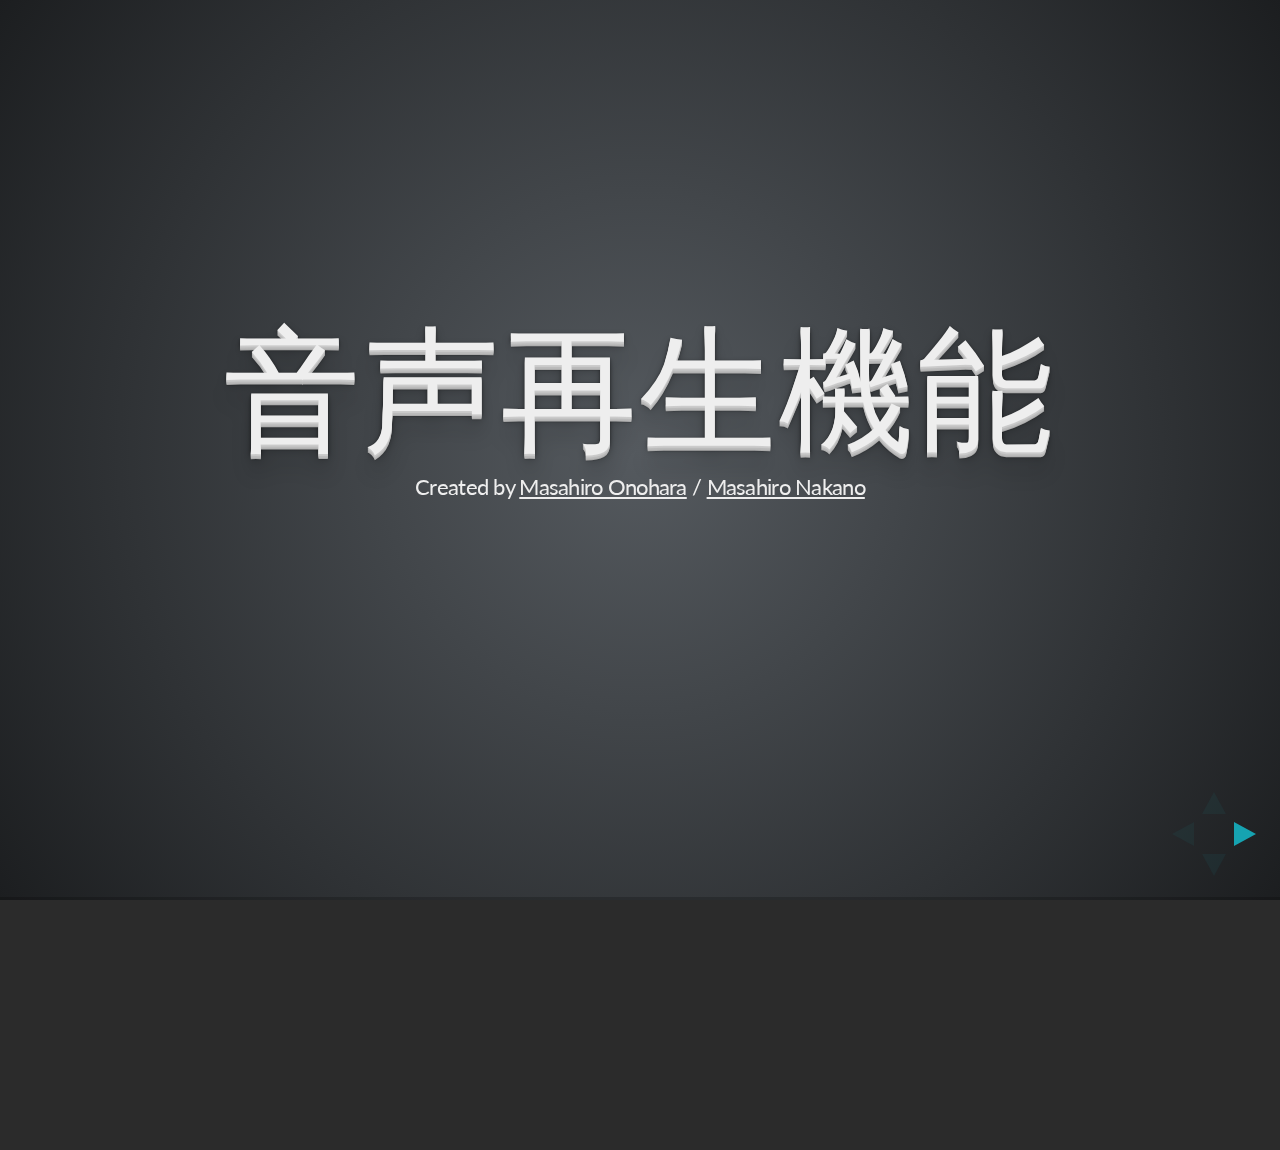
==== index2.html @ d39c1a57 "purezenn siryou" ====
<!doctype html>
<html lang="en">

  <head>
    <meta charset="utf-8">

    <title>hoge - The HTML Presentation Framework</title>

    <meta name="author" content="O&N">

    <meta name="apple-mobile-web-app-capable" content="yes" />
    <meta name="apple-mobile-web-app-status-bar-style" content="black-translucent" />

    <meta name="viewport" content="width=device-width, initial-scale=1.0, maximum-scale=1.0, user-scalable=no">

    <link rel="stylesheet" href="css/reveal.min.css" />
    <link rel="stylesheet" href="css/main.css" />
    <link rel="stylesheet" href="css/theme/default.css" id="theme" />

    <!-- For syntax highlighting -->
    <link rel="stylesheet" href="lib/css/zenburn.css" />

    <!-- If the query includes 'print-pdf', use the PDF print sheet -->
    <script>
      document.write( '<link rel="stylesheet" href="css/print/' + ( window.location.search.match( /print-pdf/gi ) ? 'pdf' : 'paper' ) + '.css" type="text/css" media="print">' );
    </script>

    <!--[if lt IE 9]>
    <script src="lib/js/html5shiv.js"></script>
    <![endif]-->
  </head>

  <body>

    <div class="reveal">

      <!-- slides -->

      <div class="slides">
        <!-- 01 -->
        <section>
          <h1>音声再生機能 </h1>
          <h3></h3>
          <p>
            <small>Created by <u>Masahiro Onohara</u> / <u>Masahiro Nakano</u></small>
          </p>
        </section>

	<section>
	  <h2>進行状況</h2>
	  <ul>
	    <li>すべての作業が終わった場合</li>
	    <li>音声録音機能、音声情報表示、他者との共有が出来ることになります</li>
	    <li>現在ここまで～～</li>
	  </ul>
	</section>

        <!-- 02 -->
        <section>
          <h2>音声を認識してWebに保存します</h2>
          <ul>
            <li></li>
            <li></li>
            <li></li>
          </ul>
        </section>

        <!-- 03 -->
        <section>
          <h1>操作はとても簡単</h1>
	  <ul>
	   <li>録音ボタンを押してマイクに言葉を言い続けるだけ</li>
	   <li>終わったら停止ボタンクリック</li>
	  </ul>
        </section>

        <!-- 04 -->
        <section>
          <h2>ブログでタイプするのも大変な人もできたりします</h2>
          <ul>
            <li>ブログ更新したいけど、時間ないし打つ時間も減らしたい時など</li>
            <li>たまにはそういう更新もいいんじゃないでしょうか</li>
          </ul>
          <p>
            <img src="css/images/shoei-flash.jpg-large" width="700" height="450" alt="昭栄が泣きながらjQueryをゴリゴリ弄る" />
          </p>
        </section>

        <!-- 05 -->
        <section>
          <h2>人とチャットする時</h2>
	   <ul>
	     <li>文章を突然声で送ったり</li>
	     <li>挨拶なんかも声で送ると面白そうです</li>
	   </ul>
        </section>
        

        <!-- 04 -->
        <section> 
          <h1>THE END</h1>
          <h2>ご清聴<br />ありがとうございました</h2>
          <p style="margin-top: -30px;">
            <img src="css/images/tatsuya-kawagoe.jpg" width="700" height="450" alt="世界の川越達也(ドヤァ)" />
          </p>
        </section>

      </div>

    </div>

    <script src="lib/js/head.min.js"></script>
    <script src="js/reveal.min.js"></script>

    <script>

      // Full list of configuration options available here:
      // https://github.com/hakimel/reveal.js#configuration
      Reveal.initialize({
        controls: true,
        progress: true,
        history: true,
        center: true,

        theme: Reveal.getQueryHash().theme, // available themes are in /css/theme
        transition: Reveal.getQueryHash().transition || 'default', // default/cube/page/concave/zoom/linear/fade/none

        // Optional libraries used to extend on reveal.js
        dependencies: [
          { src: 'lib/js/classList.js', condition: function() { return !document.body.classList; } },
          { src: 'plugin/markdown/marked.js', condition: function() { return !!document.querySelector( '[data-markdown]' ); } },
          { src: 'plugin/markdown/markdown.js', condition: function() { return !!document.querySelector( '[data-markdown]' ); } },
          { src: 'plugin/highlight/highlight.js', async: true, callback: function() { hljs.initHighlightingOnLoad(); } },
          { src: 'plugin/zoom-js/zoom.js', async: true, condition: function() { return !!document.body.classList; } },
          { src: 'plugin/notes/notes.js', async: true, condition: function() { return !!document.body.classList; } }
        ]
      });

    </script>

  </body>
</html>
---- css/main.css ----
@charset "utf-8";

body {
  line-height: 1.2em;
}
---- css/theme/default.css ----
@import url(https://fonts.googleapis.com/css?family=Lato:400,700,400italic,700italic);
/**
 * Default theme for reveal.js.
 *
 * Copyright (C) 2011-2012 Hakim El Hattab, http://hakim.se
 */
@font-face {
  font-family: 'League Gothic';
  src: url("../../lib/font/league_gothic-webfont.eot");
  src: url("../../lib/font/league_gothic-webfont.eot?#iefix") format("embedded-opentype"), url("../../lib/font/league_gothic-webfont.woff") format("woff"), url("../../lib/font/league_gothic-webfont.ttf") format("truetype"), url("../../lib/font/league_gothic-webfont.svg#LeagueGothicRegular") format("svg");
  font-weight: normal;
  font-style: normal; }

/*********************************************
 * GLOBAL STYLES
 *********************************************/
body {
  background: #1c1e20;
  background: -moz-radial-gradient(center, circle cover, #555a5f 0%, #1c1e20 100%);
  background: -webkit-gradient(radial, center center, 0px, center center, 100%, color-stop(0%, #555a5f), color-stop(100%, #1c1e20));
  background: -webkit-radial-gradient(center, circle cover, #555a5f 0%, #1c1e20 100%);
  background: -o-radial-gradient(center, circle cover, #555a5f 0%, #1c1e20 100%);
  background: -ms-radial-gradient(center, circle cover, #555a5f 0%, #1c1e20 100%);
  background: radial-gradient(center, circle cover, #555a5f 0%, #1c1e20 100%);
  background-color: #2b2b2b; }

.reveal {
  font-family: "Lato", sans-serif;
  font-size: 36px;
  font-weight: 200;
  letter-spacing: -0.02em;
  color: #eeeeee; }

::selection {
  color: white;
  background: #ff5e99;
  text-shadow: none; }

/*********************************************
 * HEADERS
 *********************************************/
.reveal h1,
.reveal h2,
.reveal h3,
.reveal h4,
.reveal h5,
.reveal h6 {
  margin: 0 0 20px 0;
  color: #eeeeee;
  font-family: "League Gothic", Impact, sans-serif;
  line-height: 0.9em;
  letter-spacing: 0.02em;
  text-transform: uppercase;
  text-shadow: 0px 0px 6px rgba(0, 0, 0, 0.2); }

.reveal h1 {
  text-shadow: 0 1px 0 #cccccc, 0 2px 0 #c9c9c9, 0 3px 0 #bbbbbb, 0 4px 0 #b9b9b9, 0 5px 0 #aaaaaa, 0 6px 1px rgba(0, 0, 0, 0.1), 0 0 5px rgba(0, 0, 0, 0.1), 0 1px 3px rgba(0, 0, 0, 0.3), 0 3px 5px rgba(0, 0, 0, 0.2), 0 5px 10px rgba(0, 0, 0, 0.25), 0 20px 20px rgba(0, 0, 0, 0.15); }

/*********************************************
 * LINKS
 *********************************************/
.reveal a:not(.image) {
  color: #13daec;
  text-decoration: none;
  -webkit-transition: color .15s ease;
  -moz-transition: color .15s ease;
  -ms-transition: color .15s ease;
  -o-transition: color .15s ease;
  transition: color .15s ease; }

.reveal a:not(.image):hover {
  color: #71e9f4;
  text-shadow: none;
  border: none; }

.reveal .roll span:after {
  color: #fff;
  background: #0d99a5; }

/*********************************************
 * IMAGES
 *********************************************/
.reveal section img {
  margin: 15px 0px;
  background: rgba(255, 255, 255, 0.12);
  border: 4px solid #eeeeee;
  box-shadow: 0 0 10px rgba(0, 0, 0, 0.15);
  -webkit-transition: all .2s linear;
  -moz-transition: all .2s linear;
  -ms-transition: all .2s linear;
  -o-transition: all .2s linear;
  transition: all .2s linear; }

.reveal a:hover img {
  background: rgba(255, 255, 255, 0.2);
  border-color: #13daec;
  box-shadow: 0 0 20px rgba(0, 0, 0, 0.55); }

/*********************************************
 * NAVIGATION CONTROLS
 *********************************************/
.reveal .controls div.navigate-left,
.reveal .controls div.navigate-left.enabled {
  border-right-color: #13daec; }

.reveal .controls div.navigate-right,
.reveal .controls div.navigate-right.enabled {
  border-left-color: #13daec; }

.reveal .controls div.navigate-up,
.reveal .controls div.navigate-up.enabled {
  border-bottom-color: #13daec; }

.reveal .controls div.navigate-down,
.reveal .controls div.navigate-down.enabled {
  border-top-color: #13daec; }

.reveal .controls div.navigate-left.enabled:hover {
  border-right-color: #71e9f4; }

.reveal .controls div.navigate-right.enabled:hover {
  border-left-color: #71e9f4; }

.reveal .controls div.navigate-up.enabled:hover {
  border-bottom-color: #71e9f4; }

.reveal .controls div.navigate-down.enabled:hover {
  border-top-color: #71e9f4; }

/*********************************************
 * PROGRESS BAR
 *********************************************/
.reveal .progress {
  background: rgba(0, 0, 0, 0.2); }

.reveal .progress span {
  background: #13daec;
  -webkit-transition: width 800ms cubic-bezier(0.26, 0.86, 0.44, 0.985);
  -moz-transition: width 800ms cubic-bezier(0.26, 0.86, 0.44, 0.985);
  -ms-transition: width 800ms cubic-bezier(0.26, 0.86, 0.44, 0.985);
  -o-transition: width 800ms cubic-bezier(0.26, 0.86, 0.44, 0.985);
  transition: width 800ms cubic-bezier(0.26, 0.86, 0.44, 0.985); }
---- lib/css/zenburn.css ----
/*

Zenburn style from voldmar.ru (c) Vladimir Epifanov <voldmar@voldmar.ru>
based on dark.css by Ivan Sagalaev

*/

pre code {
  display: block; padding: 0.5em;
  background: #3F3F3F;
  color: #DCDCDC;
}

pre .keyword,
pre .tag,
pre .css .class,
pre .css .id,
pre .lisp .title,
pre .nginx .title,
pre .request,
pre .status,
pre .clojure .attribute {
  color: #E3CEAB;
}

pre .django .template_tag,
pre .django .variable,
pre .django .filter .argument {
  color: #DCDCDC;
}

pre .number,
pre .date {
  color: #8CD0D3;
}

pre .dos .envvar,
pre .dos .stream,
pre .variable,
pre .apache .sqbracket {
  color: #EFDCBC;
}

pre .dos .flow,
pre .diff .change,
pre .python .exception,
pre .python .built_in,
pre .literal,
pre .tex .special {
  color: #EFEFAF;
}

pre .diff .chunk,
pre .subst {
  color: #8F8F8F;
}

pre .dos .keyword,
pre .python .decorator,
pre .title,
pre .haskell .type,
pre .diff .header,
pre .ruby .class .parent,
pre .apache .tag,
pre .nginx .built_in,
pre .tex .command,
pre .prompt {
    color: #efef8f;
}

pre .dos .winutils,
pre .ruby .symbol,
pre .ruby .symbol .string,
pre .ruby .string {
  color: #DCA3A3;
}

pre .diff .deletion,
pre .string,
pre .tag .value,
pre .preprocessor,
pre .built_in,
pre .sql .aggregate,
pre .javadoc,
pre .smalltalk .class,
pre .smalltalk .localvars,
pre .smalltalk .array,
pre .css .rules .value,
pre .attr_selector,
pre .pseudo,
pre .apache .cbracket,
pre .tex .formula {
  color: #CC9393;
}

pre .shebang,
pre .diff .addition,
pre .comment,
pre .java .annotation,
pre .template_comment,
pre .pi,
pre .doctype {
  color: #7F9F7F;
}

pre .coffeescript .javascript,
pre .javascript .xml,
pre .tex .formula,
pre .xml .javascript,
pre .xml .vbscript,
pre .xml .css,
pre .xml .cdata {
  opacity: 0.5;
}
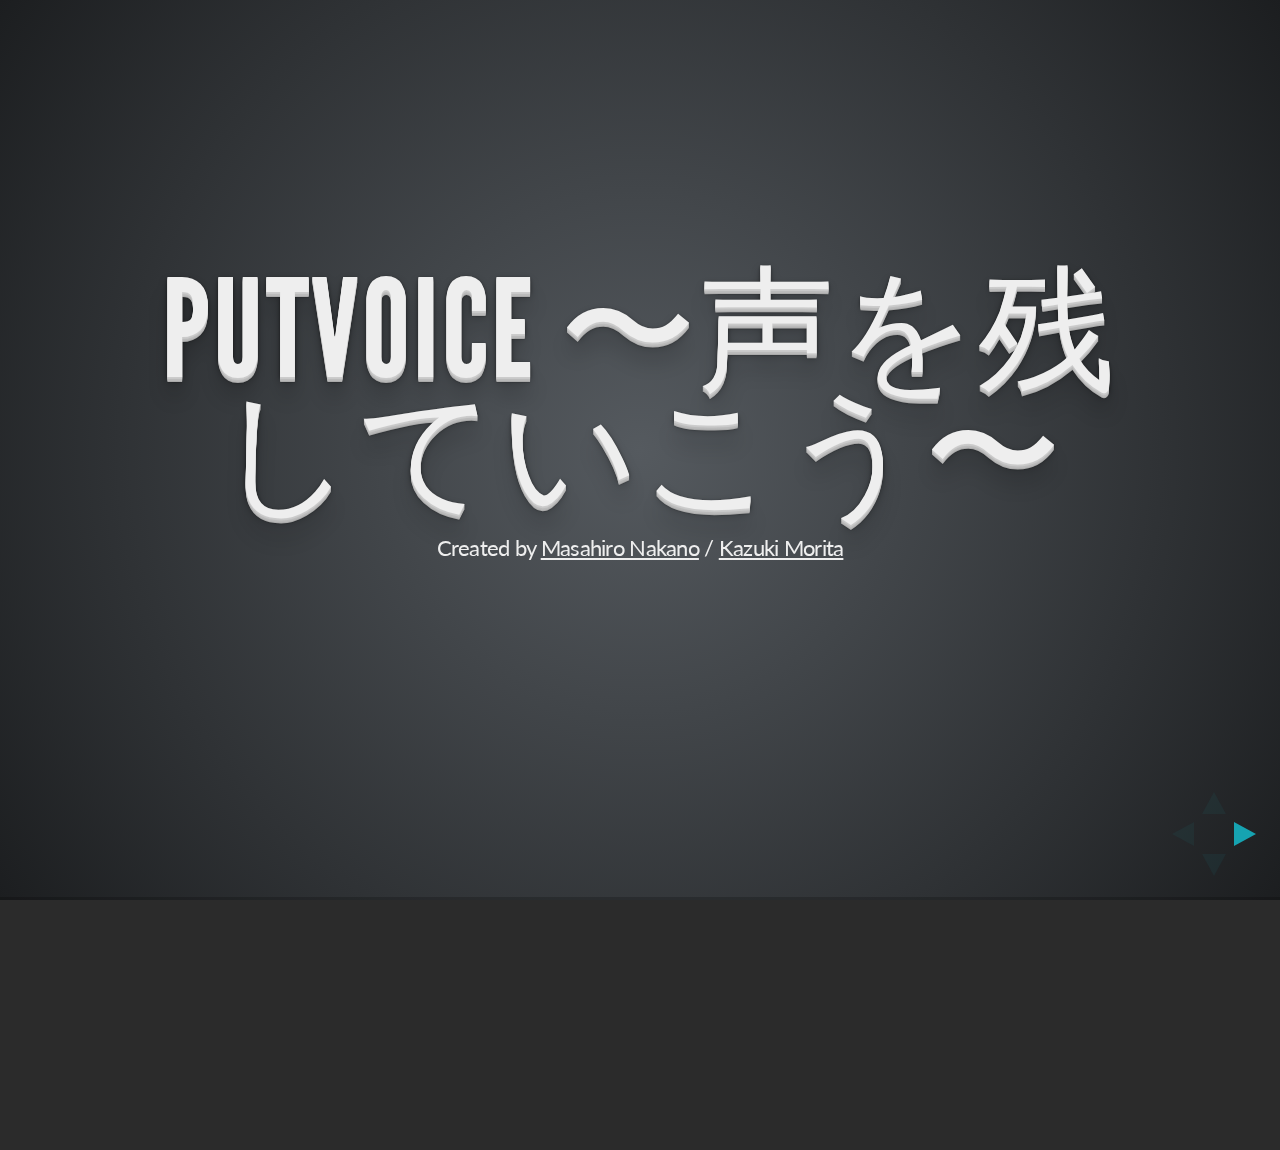
==== commit 68c9414e: "modify" ====
--- a/index2.html
+++ b/index2.html
@@ -39,42 +39,82 @@
       <div class="slides">
         <!-- 01 -->
         <section>
-          <h1>音声再生機能 </h1>
+          <h1>PutVoice 〜声を残していこう〜</h1>
           <h3></h3>
           <p>
-            <small>Created by <u>Masahiro Onohara</u> / <u>Masahiro Nakano</u></small>
+            <small>Created by <u>Masahiro Nakano</u> / <u>Kazuki Morita</u></small>
           </p>
         </section>
 
-	<section>
-	  <h2>進行状況</h2>
-	  <ul>
-	    <li>すべての作業が終わった場合</li>
-	    <li>音声録音機能、音声情報表示、他者との共有が出来ることになります</li>
-	    <li>現在ここまで～～</li>
-	  </ul>
-	</section>
-
         <!-- 02 -->
         <section>
-          <h2>音声を認識してWebに保存します</h2>
+          <h2>やりたいこと</h2>
           <ul>
-            <li></li>
-            <li></li>
-            <li></li>
+            <li>Webで声を保存・共有したい</li>
           </ul>
         </section>
 
         <!-- 03 -->
         <section>
-          <h1>操作はとても簡単</h1>
-	  <ul>
-	   <li>録音ボタンを押してマイクに言葉を言い続けるだけ</li>
-	   <li>終わったら停止ボタンクリック</li>
-	  </ul>
+          <h2>背景</h2>
+          <ul>
+            <li>時々タイピングが面倒</li>
+            <li>女の声が聞きたい</li>
+            <li>声で考えを共有したい</li>
+            <li>※声優を絡めたい^^</li>
+          </ul>
         </section>
 
         <!-- 04 -->
+        <section>
+          <h2>選定した技術(client側)</h2>
+          <h3>Web Audio API</h3>
+          <ul>
+            <li>Flashとかだるい、アクセシビリティがががが(略)</li>
+          </ul>
+        </section>
+
+        <!-- 05 -->
+        <section>
+          <h2>選定した技術(サーバー側)</h2>
+          <h3>Play framework(java)</h3>
+          <ul>
+            <li>とっつきやすい</li>
+            <li>森田さんJavaの経験あるので</li>
+          </ul>
+        </section>
+
+        <!-- 06 -->
+        <section>
+          <h2>想定する機能概要</h2>
+          <ul>
+            <li>ログイン/ユーザー作成機能</li>
+            <li>録音/再生機能</li>
+            <li>音声保存機能</li>
+            <li>指定した場(ユーザー含め)に録音音声を置く</li>
+            <li></li>
+          </ul>
+        </section>
+
+        <!-- 07 -->
+        <section>
+          <h2>進捗状況</h2>
+          <ul>
+            <li>音声録音/再生機能はなんとかできた</li>
+            <li>ファイルをアップロードできた</li>
+          </ul>
+        </section>
+
+        <!-- 08 -->
+        <section>
+          <h1>操作はとても簡単</h1>
+          <ul>
+           <li>録音ボタンを押してマイクに言葉を言い続けるだけ</li>
+           <li>終わったら停止ボタンクリック</li>
+          </ul>
+        </section>
+
+        <!-- 09 -->
         <section>
           <h2>ブログでタイプするのも大変な人もできたりします</h2>
           <ul>
@@ -86,17 +126,25 @@
           </p>
         </section>
 
-        <!-- 05 -->
+        <!-- 10 -->
         <section>
-          <h2>人とチャットする時</h2>
-	   <ul>
-	     <li>文章を突然声で送ったり</li>
-	     <li>挨拶なんかも声で送ると面白そうです</li>
-	   </ul>
+          <h2>デモ</h2>
         </section>
-        
 
-        <!-- 04 -->
+        <!-- 11 -->
+        <section>
+          <h2>苦労した点</h2>
+          <ul>
+            <li>ブラウザのサポートがまだ。。。</li>
+            <li>マイクが必要(今時のPCにはついているはず…！)</li>
+            <li>Web AudioのAPIがクソ(グローバル変数氏〜)</li>
+          </ul>
+          <p>
+            <img src="css/images/shoei-flash.jpg-large" width="700" height="450" alt="昭栄が泣きながらjQueryをゴリゴリ弄る" />
+          </p>
+        </section>
+
+        <!-- 12 -->
         <section> 
           <h1>THE END</h1>
           <h2>ご清聴<br />ありがとうございました</h2>
